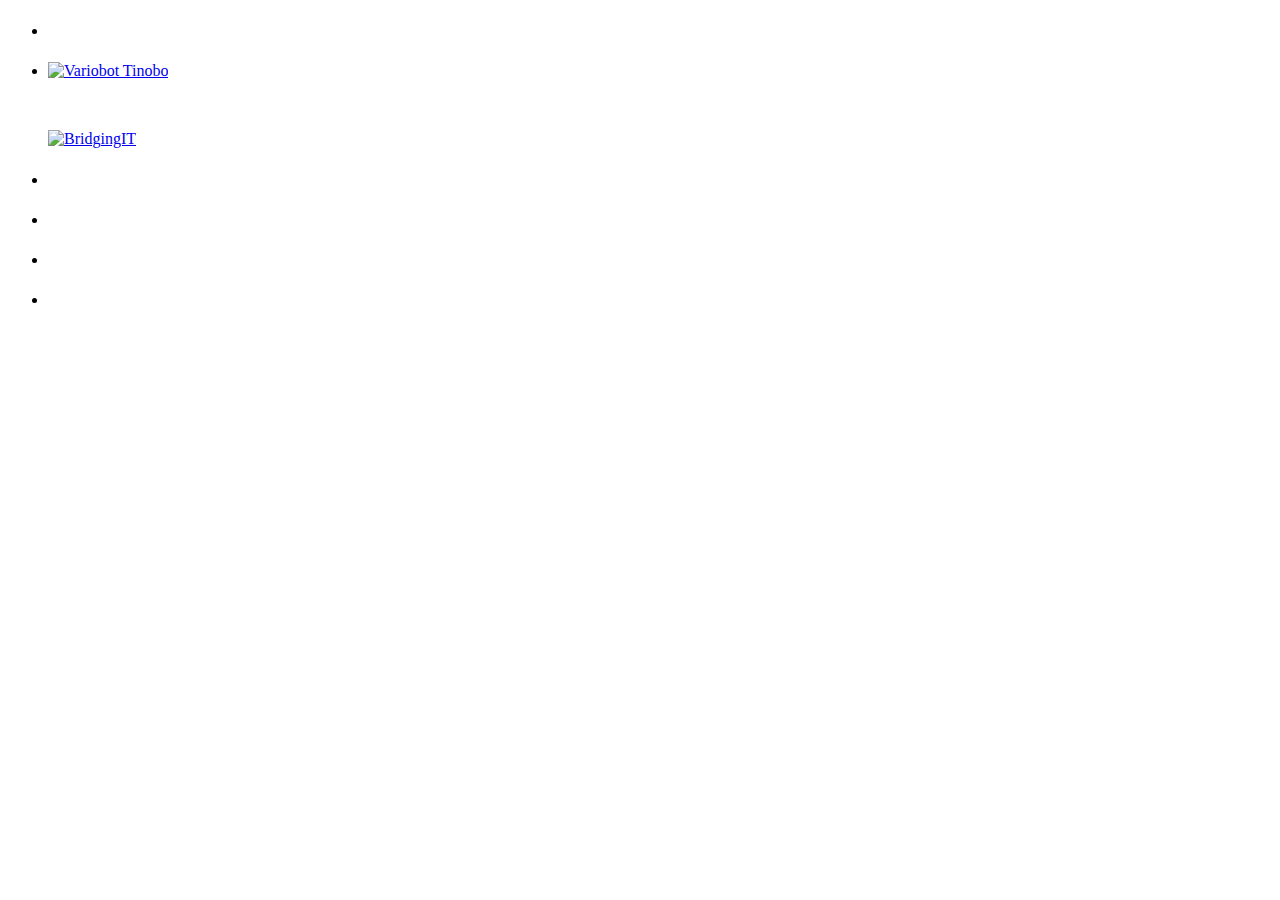
==== src/main/resources/templates/awards.html @ 2a129f42 "awards" ====
<!DOCTYPE html>
<html lang="en" xmlns:th="http://www.thymeleaf.org">
<head th:replace="fragments/master::head"></head>
<body>

<div th:replace="fragments/master::navbar"></div>

<main>
    <div class="container section">
        <h4 th:text="#{awards.title}"></h4>
        <p th:utext="#{awards.text}"></p>

        <ul class="collection with-header awards">
            <li class="collection-header">
                <h5 th:text="#{awards.t1}"></h5>
            </li>
            <li class="collection-item avatar">
                <a href="https://www.variobot.com/tinobo" target="_blank">
                    <img src="/images/tinobo.jpg" title="Variobot Tinobo" class="circle"/>
                </a>
                <span th:text="#{awards.t1.title}" class="title"></span>
                <p>&nbsp;</p>
                <p th:utext="#{awards.t1.text}"></p>
                <a href="http://www.bridging-it.de" target="_blank">
                    <img src="/images/bit-logo.png" title="BridgingIT" style="width: 150px"/>
                </a>
            </li>

            <li class="collection-header">
                <h5 th:text="#{awards.t2}"></h5>
            </li>
            <li class="collection-item avatar">
                <span th:text="#{awards.t2.title}" class="title"></span>
                <p th:utext="#{awards.t2.text}"></p>
            </li>

            <li class="collection-header">
                <h5 th:text="#{awards.t3}"></h5>
            </li>
            <li class="collection-item avatar">
                <span th:text="#{awards.t3.title}" class="title"></span>
                <p th:utext="#{awards.t3.text}"></p>
            </li>

        </ul>

    </div>
</main>

<footer th:replace="fragments/master::footer"></footer>
</body>
</html>
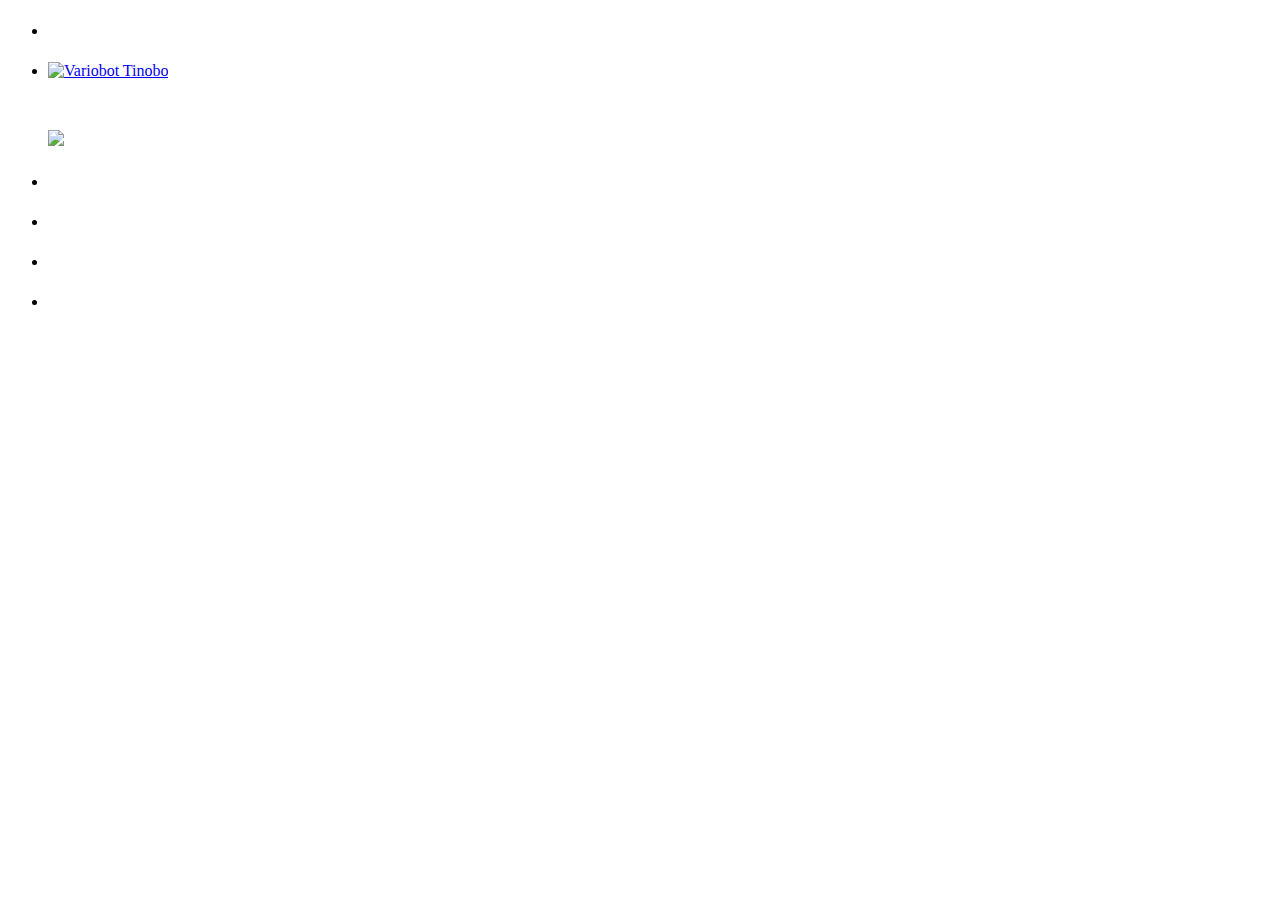
==== commit e41a7515: "messages" ====
--- a/src/main/resources/templates/awards.html
+++ b/src/main/resources/templates/awards.html
@@ -20,9 +20,9 @@
                 </a>
                 <span th:text="#{awards.t1.title}" class="title"></span>
                 <p>&nbsp;</p>
-                <p th:utext="#{awards.t1.text}"></p>
-                <a href="http://www.bridging-it.de" target="_blank">
-                    <img src="/images/bit-logo.png" title="BridgingIT" style="width: 150px"/>
+                <p th:utext="#{awards.t1.text(#{sponsor.link}, #{sponsor.name})}"></p>
+                <a th:href="#{sponsor.link}" target="_blank">
+                    <img src="/images/bit-logo.png" th:title="#{sponsor.name}" style="width: 150px"/>
                 </a>
             </li>
 
